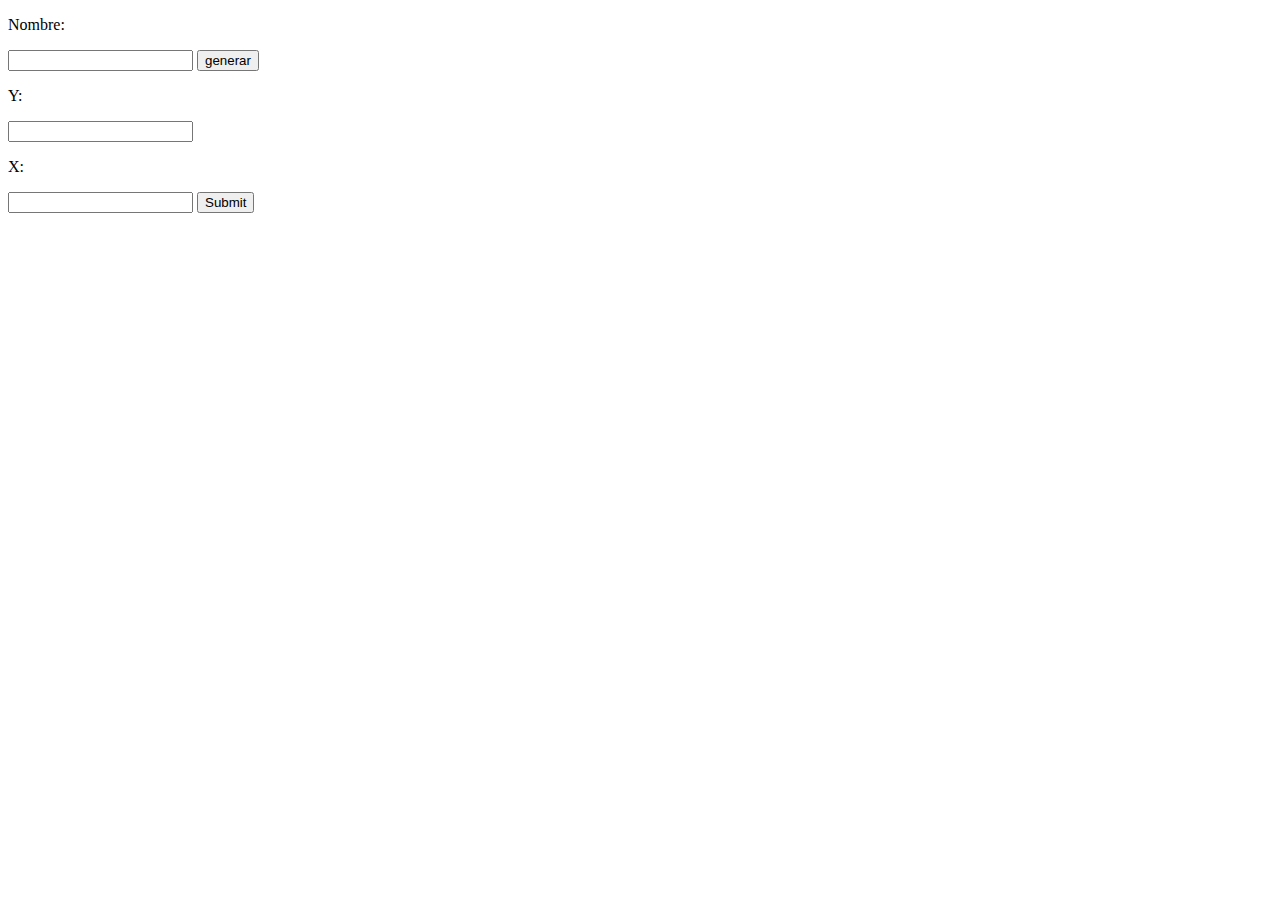
==== app/templates/dungeonCreator.html @ 30c1fde6 "razas, personaje, jobs, dungeon creator, items" ====
<!DOCTYPE html>
<html>
<head>
	<title></title>
	<script src="//code.jquery.com/jquery-1.11.3.min.js"></script>
</head>
<body>

<div id="DunCreator">
		<p>Nombre:</p>
		<input id="nombre" type="text" name="nombre">
		<input id="gen" type="submit" value="generar" onclick="(getCodigo())">
		<br>
		<p>Y:</p>
		<input id="y" type="text" name="y">
		<br>
		<p>X:</p>
		<input id="x" type="text" name="x">

		<input id="subs" type="submit" value="Submit">

</div>
<br><br><br><br><br><br>
		<div id="spanes" style = " height=300px; width=300px">
		</div>


		

	<script type="text/javascript">

		var span = "";
		var xy = 15;

		var wallColor = "rgb(0, 0, 0)";
		var pitColor = "rgb(255, 255, 0)";
		var ffColor = "rgb(255, 0, 0)";
		var bdColor = "rgb(0, 0, 255)";
		var doorColor = "rgb(0, 85, 255)";
		var pathColor = "rgb(0, 255, 213)";

		var iniColor = "rgb(255, 255, 255)";
		var finColor = "rgb(0, 255, 213)";

		var pos = new Array();

		$( "#subs" ).click(function() {

			var x = 0;
			var y = 0;

			/* 
				type
					w = wall
					d = door
					p = pit
					ff = force field
					bd = barred door
					p = path

				gateway
					entrance
					exit
					none

			*/

			

			x = $("#x").val();
			y = $("#y").val();

			for(var cont=0; cont<y; cont++){

				for(var index=0; index<x; index++){

					span = '<span class="hoa" id="'+(cont+index)+'" style="position:fixed; margin-top: '+(xy+1)*cont+'px; margin-left: '+(xy+1)*index+'px; height: '+xy+'px; width: '+xy+'px; background: '+wallColor+';" onclick=(changeColor(this)) ></span>';
					$( "#spanes" ).append(span);

					pos.push({
						posx: ""+cont,
						posy: ""+index
					});

					// console.log(pos[0].x);

				}

			}

			var btn = "<button ></button>";

			$( "#spanes" ).append(btn);
		});


		function changeColor(spn){
			console.log("hola "+$(spn).css("background-color"));

			 if($(spn).css("background-color")==wallColor){

			 	// console.log("amar"+$(spn).css("background-color"));
			 	$(spn).css("background-color","yellow");

			 }else if($(spn).css("background-color")==pitColor){

			 	// console.log("rojo"+$(spn).css("background-color"));
			 	$(spn).css("background-color","red");

			 }else if($(spn).css("background-color")==ffColor){

			 	// console.log("azul"+$(spn).css("background-color"));
			 	$(spn).css("background-color","blue");

			 }else if($(spn).css("background-color")==bdColor){
			 	// console.log("negro"+$(spn).css("background-color"));
			 	$(spn).css("background-color","black");

			 }else if($(spn).css("background-color")==doorColor){
			 	// console.log("negro"+$(spn).css("background-color"));
			 	$(spn).css("background-color","black");

			 }else if($(spn).css("background-color")==pathColor){
			 	// console.log("negro"+$(spn).css("background-color"));
			 	$(spn).css("background-color","black");

			 }else if($(spn).css("background-color")==iniColor){
			 	// console.log("negro"+$(spn).css("background-color"));
			 	$(spn).css("background-color","black");
			 }else if($(spn).css("background-color")==finColor){
			 	// console.log("negro"+$(spn).css("background-color"));
			 	$(spn).css("background-color","black");
			 }
		}


		function getCodigo(){

			var idCont=0;
			var dungeon = "new dungeon("+$("#nombre").val()+")";

			$("span").each(function(){

				// console.log(pos[0].posx);
				dungeon += "new DungeonStep("+idCont+","+pos[idCont].posx+","+pos[idCont].posy+",";

				if($(this).css("background-color")==wallColor){

				 	dungeon+= "w"; 

				 }else if($(this).css("background-color")==pitColor){

				 	dungeon+= "p";

				 }else if($(this).css("background-color")==ffColor){

				 	dungeon+= "ff";

				 }else if($(this).css("background-color")==bdColor){

				 	dungeon+= "bd";

				 }else if($(this).css("background-color")==doorColor){

				 	dungeon+= "d";

				 }else if($(this).css("background-color")==pathColor){

				 	dungeon+= "p";

				 }else{

				 	dungeon+= "w"; 

				 }

				 dungeon+= ",";

				 if($(this).css("background-color")==iniColor){

				 	dungeon+= "entrance";

				 }else if($(this).css("background-color")==finColor){

				 	dungeon+= "exit";

				 }else{
				 	dungeon+= "none";
				 }

				 dungeon+= ");";

				 idCont++;

			});

			console.log(dungeon);

		}


		// $( ".hoa" ).on( "click", "tr", function() {
		 	
		// 	console.log("hola "+$(this).css("background-color"));

		// 	 if($(this).css("background-color")=="rgb(0, 0, 0)"){

		// 	 	console.log("amar"+$(this).css("background-color"));
		// 	 	$(this).css("background-color","yellow");

		// 	 }else if($(this).css("background-color")=="rgb(255, 255, 0)"){

		// 	 	console.log("rojo"+$(this).css("background-color"));
		// 	 	$(this).css("background-color","red");

		// 	 }else if($(this).css("background-color")=="rgb(255, 0, 0)"){

		// 	 	console.log("azul"+$(this).css("background-color"));
		// 	 	$(this).css("background-color","blue");

		// 	 }else if($(this).css("background-color")=="rgb(0, 0, 255)"){
		// 	 	console.log("negro"+$(this).css("background-color"));
		// 	 	$(this).css("background-color","black");
		// 	 }


		// });
	</script>

</body>
</html>
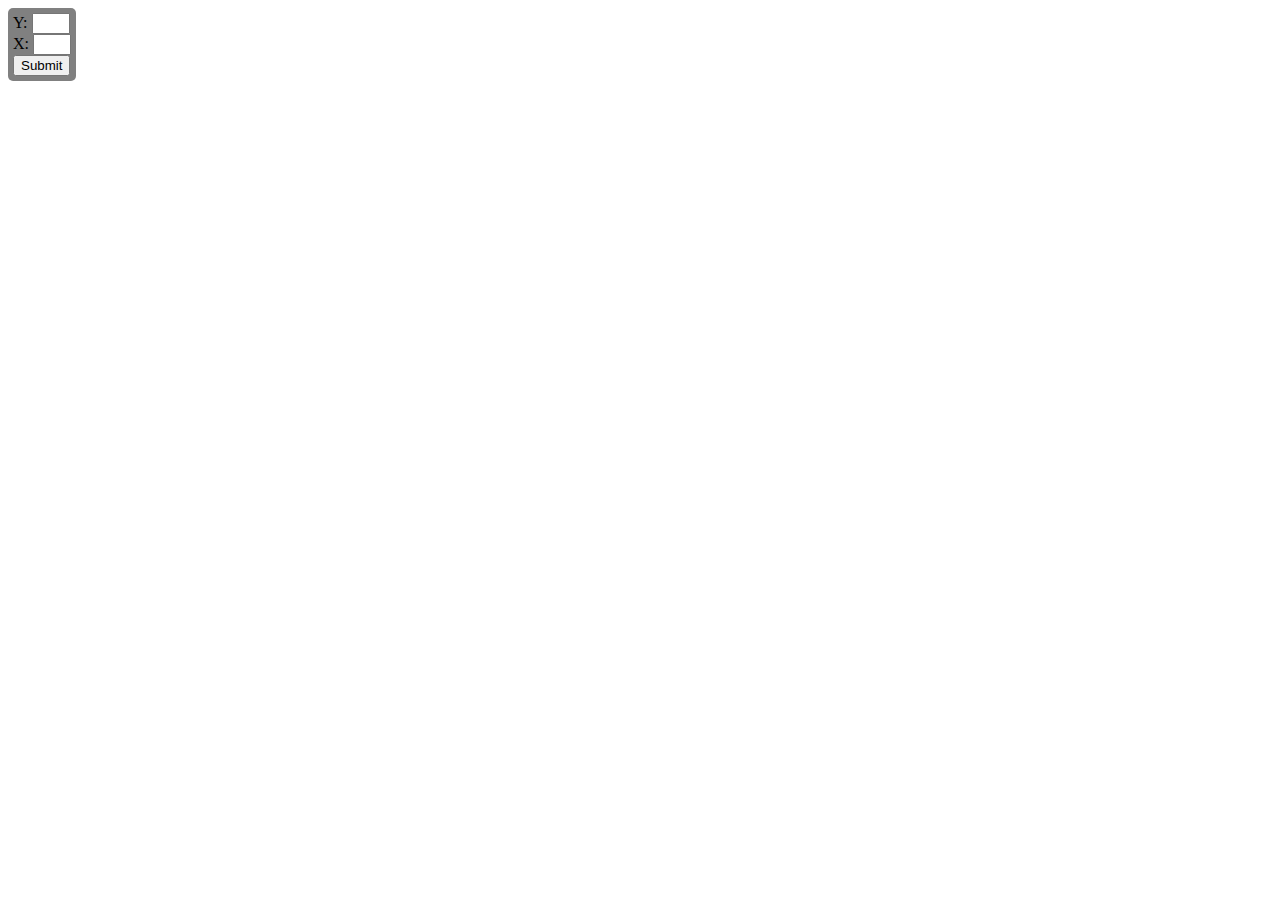
==== commit c45abfc2: "dungeonCreator funcional" ====
--- a/app/templates/dungeonCreator.html
+++ b/app/templates/dungeonCreator.html
@@ -2,229 +2,84 @@
 <html>
 <head>
 	<title></title>
-	<script src="//code.jquery.com/jquery-1.11.3.min.js"></script>
+	<script src="../js/jquery-1.11.3.min.js"></script>
+	<script src="../js/dungeonCreator.js"></script>
+	<link rel="stylesheet" type="text/css" href="../css/dungeonCreator.css">
 </head>
 <body>
 
-<div id="DunCreator">
-		<p>Nombre:</p>
-		<input id="nombre" type="text" name="nombre">
-		<input id="gen" type="submit" value="generar" onclick="(getCodigo())">
-		<br>
-		<p>Y:</p>
-		<input id="y" type="text" name="y">
-		<br>
-		<p>X:</p>
-		<input id="x" type="text" name="x">
+	<div id="DunCreator" class="rows">
+			
+			<div class="columns">
+				<label>Y:</label>
+				<input class="input-coords" id="y" type="text" name="y">
+				<br>
+				<label>X:</label>
+				<input class="input-coords" id="x" type="text" name="x">
+				<br>
+				<input id="subs" type="submit" value="Submit">
+			</div>
 
-		<input id="subs" type="submit" value="Submit">
+			<div id="title" class="hide columns">
+				<label>Title:</label>
+				<input id="name" type="text" name="name">
+				<br><br>
+				<input id="gen" type="submit" value="Get" onclick="(getCodigo())">
+			</div>
 
-</div>
-<br><br><br><br><br><br>
-		<div id="spanes" style = " height=300px; width=300px">
-		</div>
+			
 
+			<div id="resultado" class="hide columns return">
+				<button class="copyClip">Copy</button>
+				<label id="isCopied" class="columns"> ClipBoard: Empty</label>
+				<div id="txtArea" class="columns">
+				</div>
+			</div>
 
+	</div>
+
+	<div id="leyenda" class="hide columns leyenda"></div>
+
+	<div id="spans" class="hide gridSquare">
+	</div>
+
+	<!-- <p><textarea class="js-cuttextarea">Hello I'm some text</textarea></p> -->
+
+<!-- <p><button class="js-textareacutbtn" disable>Cut Textarea</button></p> -->
 		
 
 	<script type="text/javascript">
 
-		var span = "";
-		var xy = 15;
+		var copyBtn = document.querySelector('.copyClip');
 
-		var wallColor = "rgb(0, 0, 0)";
-		var pitColor = "rgb(255, 255, 0)";
-		var ffColor = "rgb(255, 0, 0)";
-		var bdColor = "rgb(0, 0, 255)";
-		var doorColor = "rgb(0, 85, 255)";
-		var pathColor = "rgb(0, 255, 213)";
+		copyBtn.addEventListener('click', function(event) {
 
-		var iniColor = "rgb(255, 255, 255)";
-		var finColor = "rgb(0, 255, 213)";
+			var emailLink = document.querySelector('.txtCopy');
+			var range = document.createRange();
+			range.selectNode(emailLink);
+			window.getSelection().addRange(range);
 
-		var pos = new Array();
+			try {
+				var successful = document.execCommand('copy');
+				var msg = successful ? 'successful' : 'unsuccessful';
+				console.log('Copy command was ' + msg);
 
-		$( "#subs" ).click(function() {
-
-			var x = 0;
-			var y = 0;
-
-			/* 
-				type
-					w = wall
-					d = door
-					p = pit
-					ff = force field
-					bd = barred door
-					p = path
-
-				gateway
-					entrance
-					exit
-					none
-
-			*/
-
-			
-
-			x = $("#x").val();
-			y = $("#y").val();
-
-			for(var cont=0; cont<y; cont++){
-
-				for(var index=0; index<x; index++){
-
-					span = '<span class="hoa" id="'+(cont+index)+'" style="position:fixed; margin-top: '+(xy+1)*cont+'px; margin-left: '+(xy+1)*index+'px; height: '+xy+'px; width: '+xy+'px; background: '+wallColor+';" onclick=(changeColor(this)) ></span>';
-					$( "#spanes" ).append(span);
-
-					pos.push({
-						posx: ""+cont,
-						posy: ""+index
-					});
-
-					// console.log(pos[0].x);
-
-				}
-
-			}
-
-			var btn = "<button ></button>";
-
-			$( "#spanes" ).append(btn);
+				$("#isCopied").css("background-color","blue");
+				$("#isCopied").text("ClipBoard: Copied");
+			} catch(err) {
+				console.log('Oops, unable to copy');
+				$("#isCopied").css("background-color","red");
+				$("#isCopied").text("ClipBoard: Problem");
+			} 
+			window.getSelection().removeAllRanges();
 		});
 
 
-		function changeColor(spn){
-			console.log("hola "+$(spn).css("background-color"));
+		$( "#subs" ).click(function(){
+			createSpan();
+		});
 
-			 if($(spn).css("background-color")==wallColor){
-
-			 	// console.log("amar"+$(spn).css("background-color"));
-			 	$(spn).css("background-color","yellow");
-
-			 }else if($(spn).css("background-color")==pitColor){
-
-			 	// console.log("rojo"+$(spn).css("background-color"));
-			 	$(spn).css("background-color","red");
-
-			 }else if($(spn).css("background-color")==ffColor){
-
-			 	// console.log("azul"+$(spn).css("background-color"));
-			 	$(spn).css("background-color","blue");
-
-			 }else if($(spn).css("background-color")==bdColor){
-			 	// console.log("negro"+$(spn).css("background-color"));
-			 	$(spn).css("background-color","black");
-
-			 }else if($(spn).css("background-color")==doorColor){
-			 	// console.log("negro"+$(spn).css("background-color"));
-			 	$(spn).css("background-color","black");
-
-			 }else if($(spn).css("background-color")==pathColor){
-			 	// console.log("negro"+$(spn).css("background-color"));
-			 	$(spn).css("background-color","black");
-
-			 }else if($(spn).css("background-color")==iniColor){
-			 	// console.log("negro"+$(spn).css("background-color"));
-			 	$(spn).css("background-color","black");
-			 }else if($(spn).css("background-color")==finColor){
-			 	// console.log("negro"+$(spn).css("background-color"));
-			 	$(spn).css("background-color","black");
-			 }
-		}
-
-
-		function getCodigo(){
-
-			var idCont=0;
-			var dungeon = "new dungeon("+$("#nombre").val()+")";
-
-			$("span").each(function(){
-
-				// console.log(pos[0].posx);
-				dungeon += "new DungeonStep("+idCont+","+pos[idCont].posx+","+pos[idCont].posy+",";
-
-				if($(this).css("background-color")==wallColor){
-
-				 	dungeon+= "w"; 
-
-				 }else if($(this).css("background-color")==pitColor){
-
-				 	dungeon+= "p";
-
-				 }else if($(this).css("background-color")==ffColor){
-
-				 	dungeon+= "ff";
-
-				 }else if($(this).css("background-color")==bdColor){
-
-				 	dungeon+= "bd";
-
-				 }else if($(this).css("background-color")==doorColor){
-
-				 	dungeon+= "d";
-
-				 }else if($(this).css("background-color")==pathColor){
-
-				 	dungeon+= "p";
-
-				 }else{
-
-				 	dungeon+= "w"; 
-
-				 }
-
-				 dungeon+= ",";
-
-				 if($(this).css("background-color")==iniColor){
-
-				 	dungeon+= "entrance";
-
-				 }else if($(this).css("background-color")==finColor){
-
-				 	dungeon+= "exit";
-
-				 }else{
-				 	dungeon+= "none";
-				 }
-
-				 dungeon+= ");";
-
-				 idCont++;
-
-			});
-
-			console.log(dungeon);
-
-		}
-
-
-		// $( ".hoa" ).on( "click", "tr", function() {
-		 	
-		// 	console.log("hola "+$(this).css("background-color"));
-
-		// 	 if($(this).css("background-color")=="rgb(0, 0, 0)"){
-
-		// 	 	console.log("amar"+$(this).css("background-color"));
-		// 	 	$(this).css("background-color","yellow");
-
-		// 	 }else if($(this).css("background-color")=="rgb(255, 255, 0)"){
-
-		// 	 	console.log("rojo"+$(this).css("background-color"));
-		// 	 	$(this).css("background-color","red");
-
-		// 	 }else if($(this).css("background-color")=="rgb(255, 0, 0)"){
-
-		// 	 	console.log("azul"+$(this).css("background-color"));
-		// 	 	$(this).css("background-color","blue");
-
-		// 	 }else if($(this).css("background-color")=="rgb(0, 0, 255)"){
-		// 	 	console.log("negro"+$(this).css("background-color"));
-		// 	 	$(this).css("background-color","black");
-		// 	 }
-
-
-		// });
+		
 	</script>
 
 </body>
--- a/app/css/dungeonCreator.css
+++ b/app/css/dungeonCreator.css
@@ -0,0 +1,70 @@
+
+.container{
+	width: 100%;
+}
+
+.rows{
+	display:inline-flex;
+}
+
+.input-coords{
+	width: 30px;
+}
+
+.columns{
+	border-radius: 5px;
+	margin-right: 80px;
+	background-color: grey;
+	padding: 5px;
+}
+
+.hide{
+	display:none;
+}
+
+.return{
+	position: fixed;
+	padding-bottom: 10px;
+}
+
+.gridSquare{
+	/*position: absolute;*/
+	margin: 2%;
+/*	height: 300px;
+	width: 300px;*/
+	padding: 10%;
+	/*align-items: center;*/
+	background-color: lightgray;
+	margin-left: 20%;
+	margin-top: 5%;
+}
+
+.square{
+	position:absolute; 
+	height: 15px; 
+	width: 15px;
+	background: rgb(0, 0, 0);
+}
+
+.leyenda{
+	position: fixed;
+	width: 130px;
+	margin-right: 0px;
+	margin-top: 5%;
+}
+
+.lblLeyenda{
+	margin-left: 15%;
+}
+
+.squareLegend{
+	position: fixed;
+	height: 15px;
+	width: 15px;
+
+}
+
+#isCopied{
+	border-radius: 200px 200px 200px 200px;
+	background-color: white;
+}